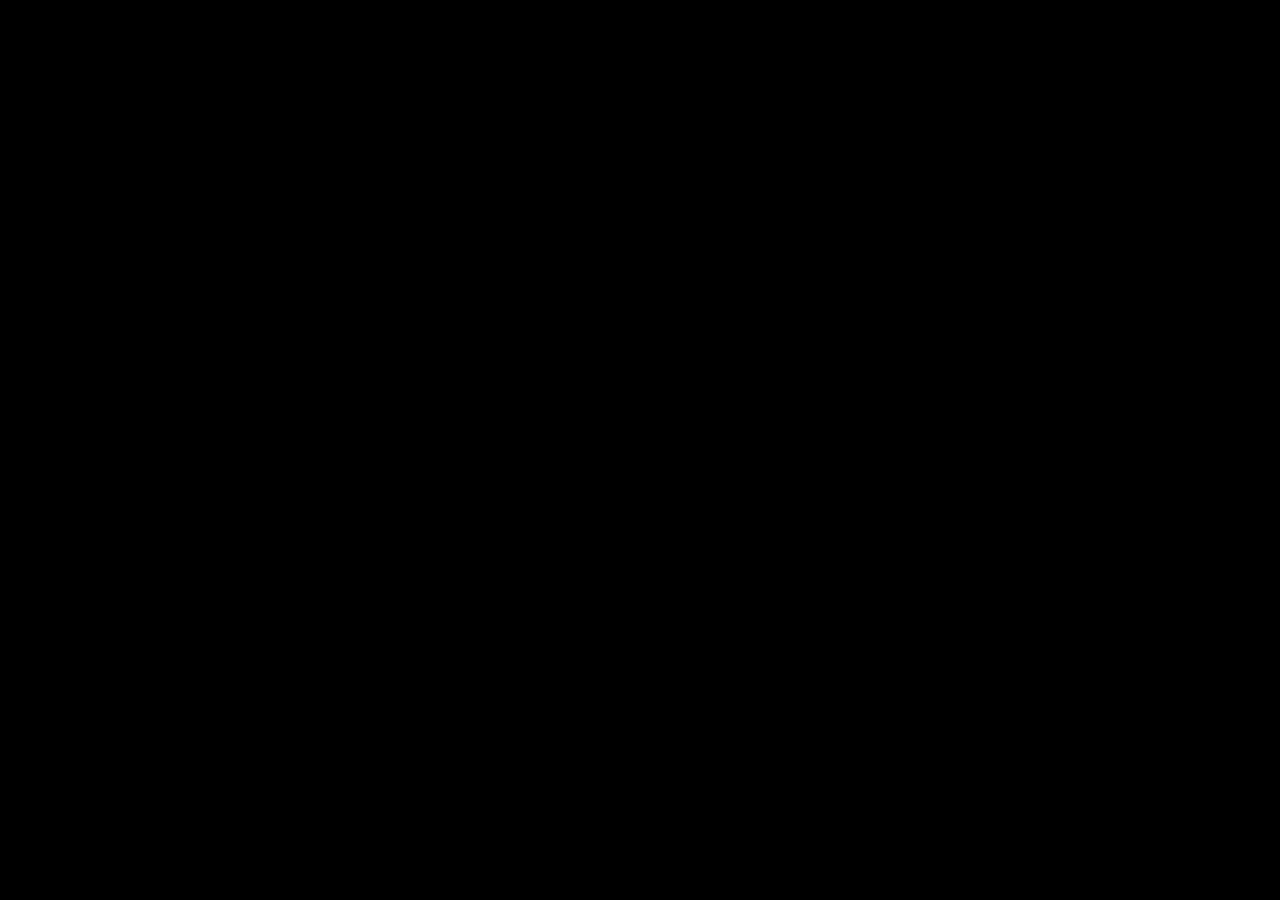
==== Side-Bar/index.html @ ec384192 "Skeleton" ====
<!DOCTYPE html>
<html lang="en">
<head>
    <meta charset="UTF-8">
    <meta name="viewport" content="width=device-width, initial-scale=1.0">
    <title>JS</title>
    <link rel="stylesheet" href="styles.css">
</head>
<body>
    
    <script src="script.js"></script>
</body>
</html>
---- Side-Bar/styles.css ----
@import url('https://fonts.googleapis.com/css2?family=Roboto:ital,wght@0,100..900;1,100..900&display=swap');

*{
    font-family: Roboto;
    margin: 0;
    padding: 0;
    box-sizing: border-box;
}

body{
    background-color: black;
}
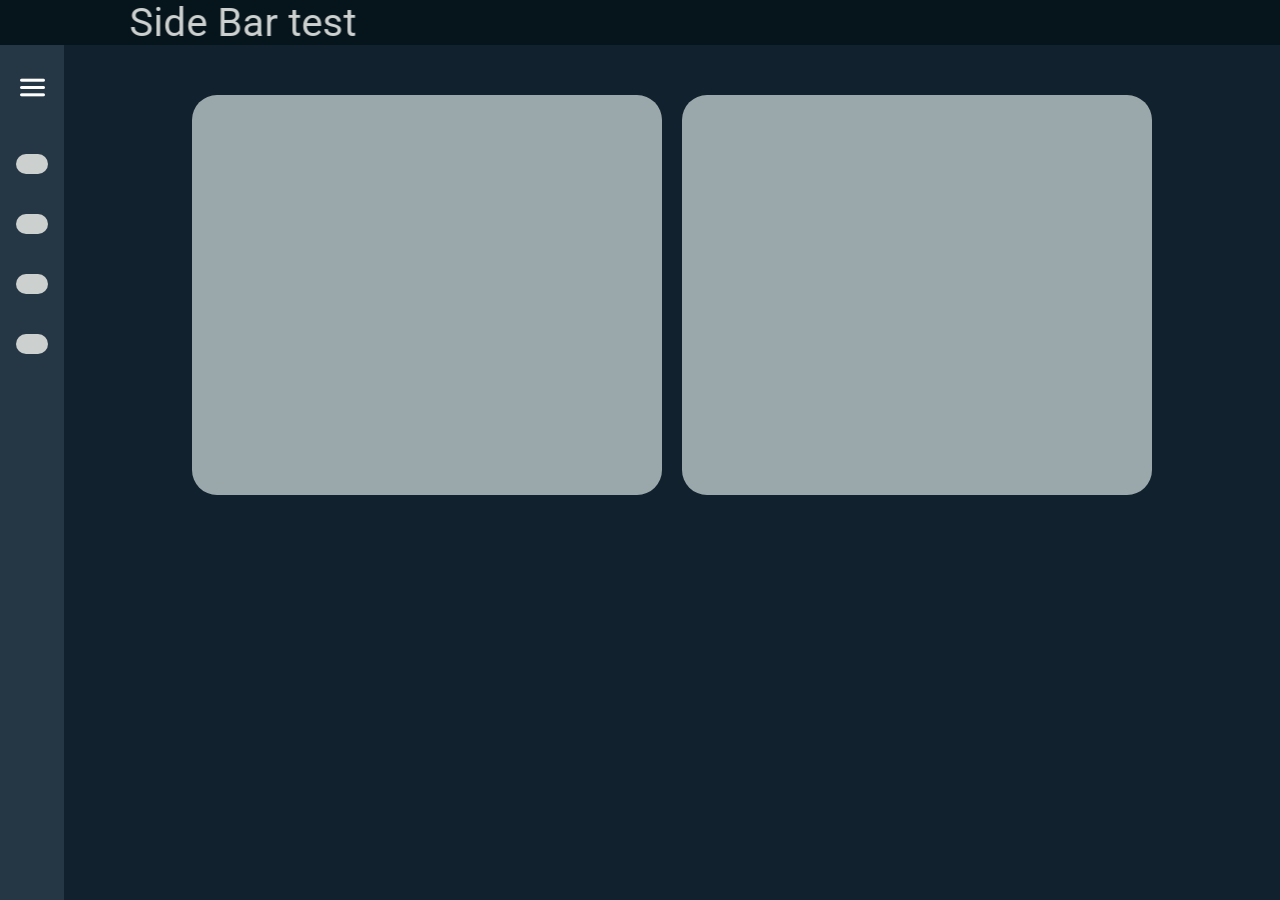
==== commit d084821a: "almost" ====
--- a/Side-Bar/index.html
+++ b/Side-Bar/index.html
@@ -3,11 +3,30 @@
 <head>
     <meta charset="UTF-8">
     <meta name="viewport" content="width=device-width, initial-scale=1.0">
-    <title>JS</title>
+    <title>Side-Bar test</title>
     <link rel="stylesheet" href="styles.css">
 </head>
 <body>
+    <header>
+        <div id="head"><marquee scrollamount="10" behavior="alternate" direction="right" class="marquee-text">Side Bar test</marquee></div>
+    </header>
+
+    <div id="container">
+        <div id="side-bar">
+            <div id="side-bar-icon"><img src="icons/3917762.png" alt=""></div>
+            <div class="side-blocks"></div>
+            <div class="side-blocks"></div>
+            <div class="side-blocks"></div>
+            <div class="side-blocks"></div>
+        </div>
+        <div id="main">
+            <div class="main-container">
+                <div class="main-blocks"></div>
+                <div class="main-blocks"></div>
+            </div>
+        </div>
+    </div>
     
-    <script src="script.js"></script>
+    <script src="main.js"></script>
 </body>
 </html>
--- a/Side-Bar/styles.css
+++ b/Side-Bar/styles.css
@@ -5,8 +5,83 @@
     margin: 0;
     padding: 0;
     box-sizing: border-box;
+    transition: all 0.2s ease-in-out;
+}
+
+:root{
+    --blue-1: #06141b;
+    --blue-2: #11212d;
+    --blue-3: #253745;
+    --blue-4: #4a5c6a;
+    --blue-5: #9ba8ab;
+    --blue-6: #ccd0cf;
 }
 
 body{
-    background-color: black;
+    background-color: var(--blue-2);
+}
+
+#head{
+    width: 100%;
+    height: 5vh;
+    background-color: var(--blue-1);
+    color: var(--blue-6);
+    display: flex;
+    justify-content: center;
+    align-items: center;
+}
+
+.marquee-text{
+   font-size: 40px; 
+}
+
+#container{
+    display: flex;
+}
+
+#side-bar{
+    width: 5%;
+    height: calc(100vh - 5vh);
+    background-color: var(--blue-3);
+    display: flex;
+    align-items: center;
+    flex-direction: column;
+
+}
+
+#side-bar-icon{
+    padding: 30px;
+}
+
+#side-bar-icon img{
+    width: 25px;
+    filter: invert(100%);
+}
+
+.side-blocks{
+    width: 50%;
+    height: 20px;
+    margin: 20px 0px;
+    background-color: var(--blue-6);
+    border-radius: 25px;
+}
+
+
+#main{
+    width: 95%;
+    height: calc(100vh - 5vh);
+}
+
+.main-container{
+    display: flex;
+    justify-content: center;
+    margin: 50px 20px;
+    gap: 20px;
+}
+
+.main-blocks{
+    width: 40%;
+    height: 400px;
+    background-color: var(--blue-5);
+    border-radius: 25px;
 }
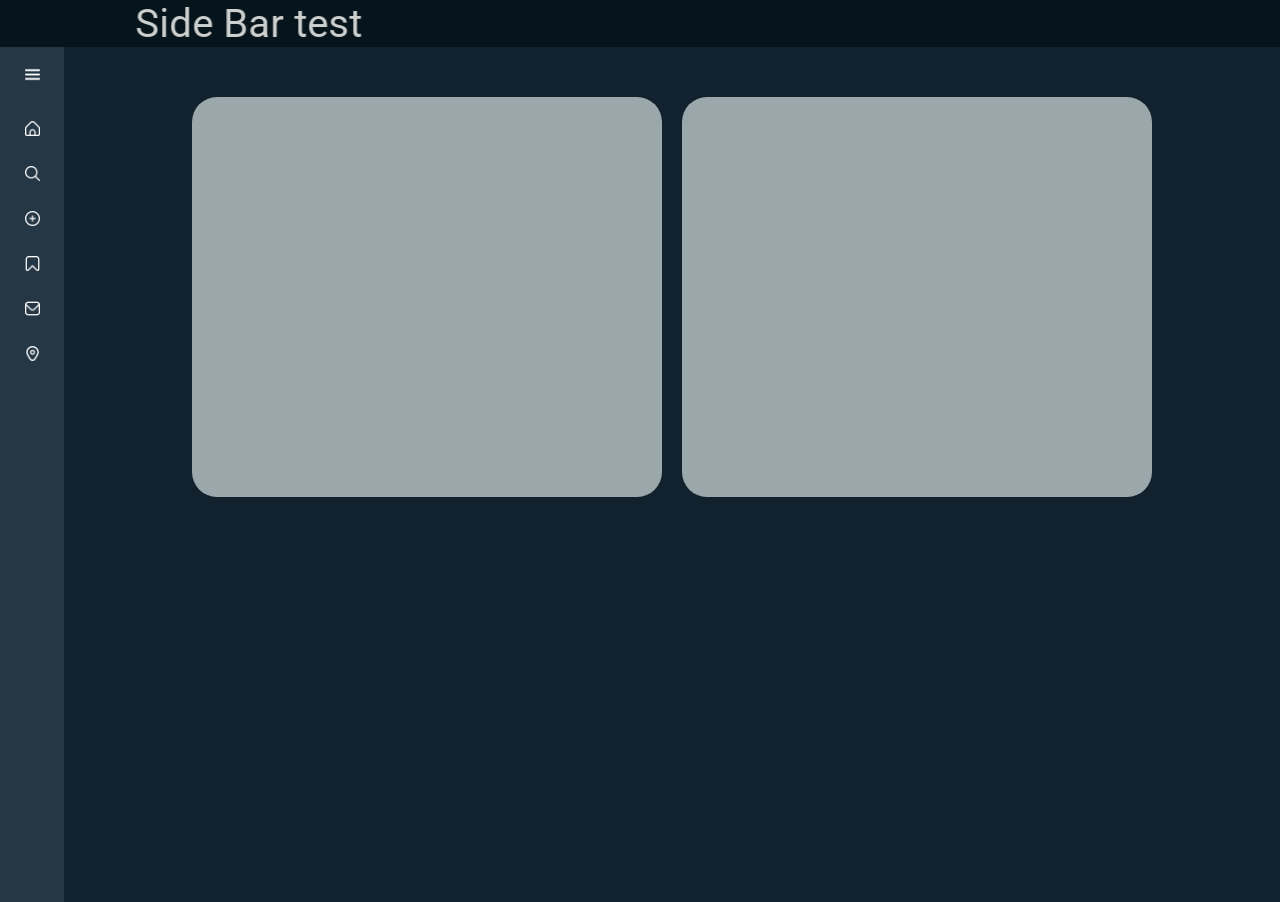
==== commit 19a10cbc: "final" ====
--- a/Side-Bar/index.html
+++ b/Side-Bar/index.html
@@ -13,11 +13,31 @@
 
     <div id="container">
         <div id="side-bar">
-            <div id="side-bar-icon"><img src="icons/3917762.png" alt=""></div>
-            <div class="side-blocks"></div>
-            <div class="side-blocks"></div>
-            <div class="side-blocks"></div>
-            <div class="side-blocks"></div>
+            <div id="side-bar-icon"><img src="icons/3917762.png"></div>
+            <div class="side-blocks">
+                <img src="icons/home.png">
+                <p class="side-text">Home</p>
+            </div>
+            <div class="side-blocks">
+                <img src="icons/search.png">
+                <p class="side-text">Search</p>
+            </div>
+            <div class="side-blocks">
+                <img src="icons/add.png">
+                <p class="side-text">Post</p>
+            </div>
+            <div class="side-blocks">
+                <img src="icons/bookmark.png">
+                <p class="side-text">Bookmarks</p>
+            </div>
+            <div class="side-blocks">
+                <img src="icons/envelope.png">
+                <p class="side-text">Email</p>
+            </div>
+            <div class="side-blocks">
+                <img src="icons/marker.png">
+                <p class="side-text">Location</p>
+            </div>
         </div>
         <div id="main">
             <div class="main-container">
--- a/Side-Bar/styles.css
+++ b/Side-Bar/styles.css
@@ -23,7 +23,7 @@
 
 #head{
     width: 100%;
-    height: 5vh;
+    height: fit-content;
     background-color: var(--blue-1);
     color: var(--blue-6);
     display: flex;
@@ -46,26 +46,46 @@
     display: flex;
     align-items: center;
     flex-direction: column;
-
 }
 
 #side-bar-icon{
-    padding: 30px;
+    padding: 20px;
 }
 
 #side-bar-icon img{
-    width: 25px;
+    width: 15px;
     filter: invert(100%);
 }
 
 .side-blocks{
     width: 50%;
-    height: 20px;
-    margin: 20px 0px;
-    background-color: var(--blue-6);
-    border-radius: 25px;
+    height: fit-content;
+    margin: 10px 0px;
+    border-radius: 5px;
+    display: flex;
+    justify-content: center;
+    padding: 5px 10px;
 }
 
+.side-blocks:hover{
+    cursor: pointer;
+    background-color: var(--blue-4);
+    border-radius: 5px;
+}
+
+.side-blocks img{
+    display: flex;
+    align-self: center;
+    width: 15px;
+    height: fit-content;
+    filter: invert(100%);
+}
+
+.side-text{
+    display: none;
+    color: var(--blue-6);
+    margin-left: 10px;
+}
 
 #main{
     width: 95%;
